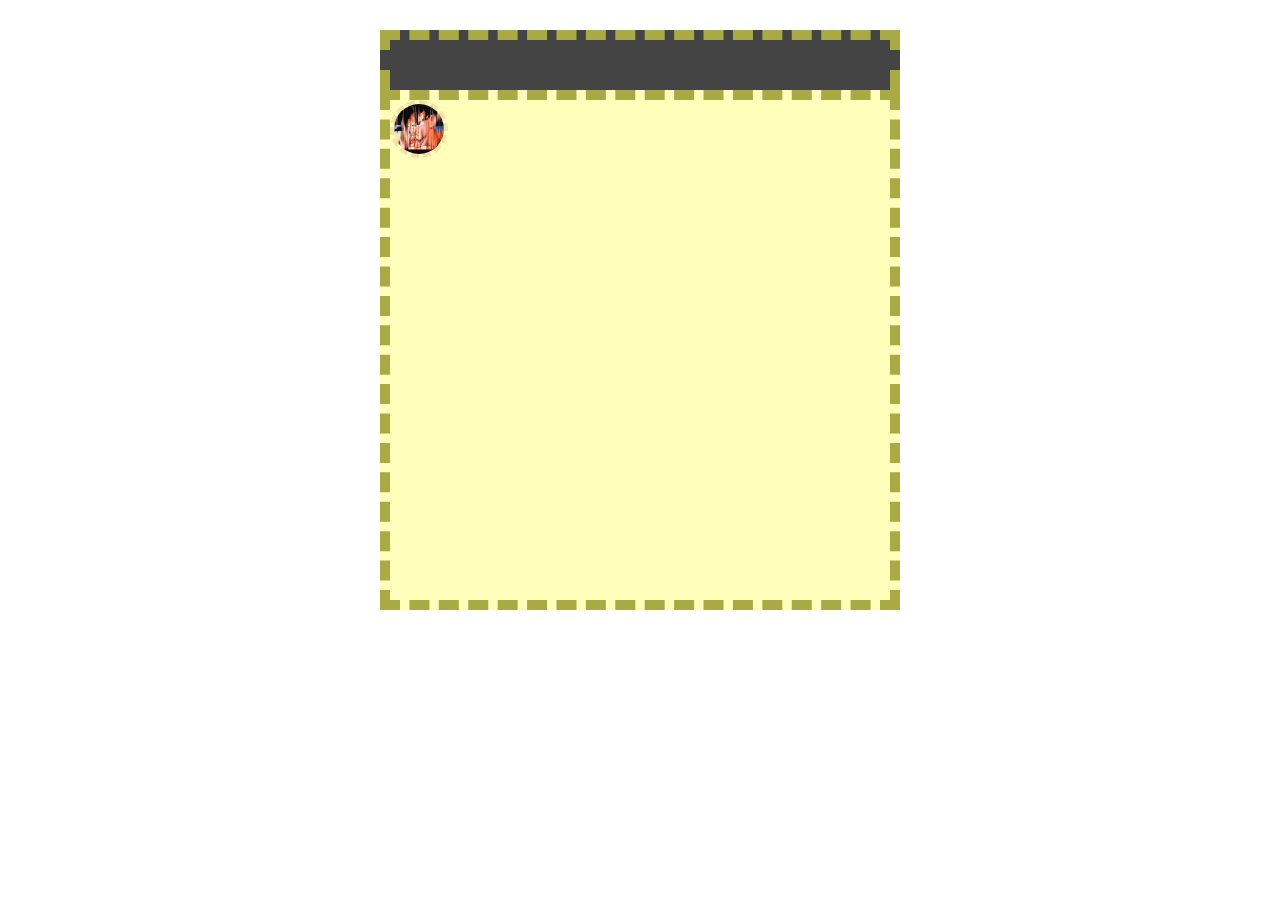
==== juego.html @ 242a937f "Prueba Juego" ====
<!DOCTYPE html>
<html>
<head>
	<title>JUEGO</title>
	<link rel="stylesheet" type="text/css" href="estilo/estilo.css">
</head>
<body>
	<div class="contenedor pointer" >
		<span id="puntos"></span>
		<span id="ned"></span>
		<span id="tiempo"></span>
	</div>
	<div class="contenedor">
		<div id="player">
			<img id="imag" src="goku2.gif">
		</div>
	</div>
	<script type="text/javascript" src="js/codigo.js"></script>
</body>
</html>
---- estilo/estilo.css ----
*{
	padding: 0px;
	margin: 0px;
	font-family: sans-serif;
}
.contenedor{
	padding: 0px;
	margin: auto;
	width: 500px;
	height: 500px;
	background: #ffb;
	border: 10px dashed #aa4;
}
#player{
	background-color: #9000;
	border: 4px dashed #b202;
	width: 50px;
	height: 50px;
	border-radius: 50px;
	position: absolute;
}
.pointer{
	background: #444;
	height: 30px;
	margin-top: 30px;
	border-bottom: 0px;
	color: #fff;
	font-size: 22px;
	text-align: center;
	padding: 10px 0px;
}
#imag{
	width: 100%;
	height: 100%;
	border-radius: 50px;
}
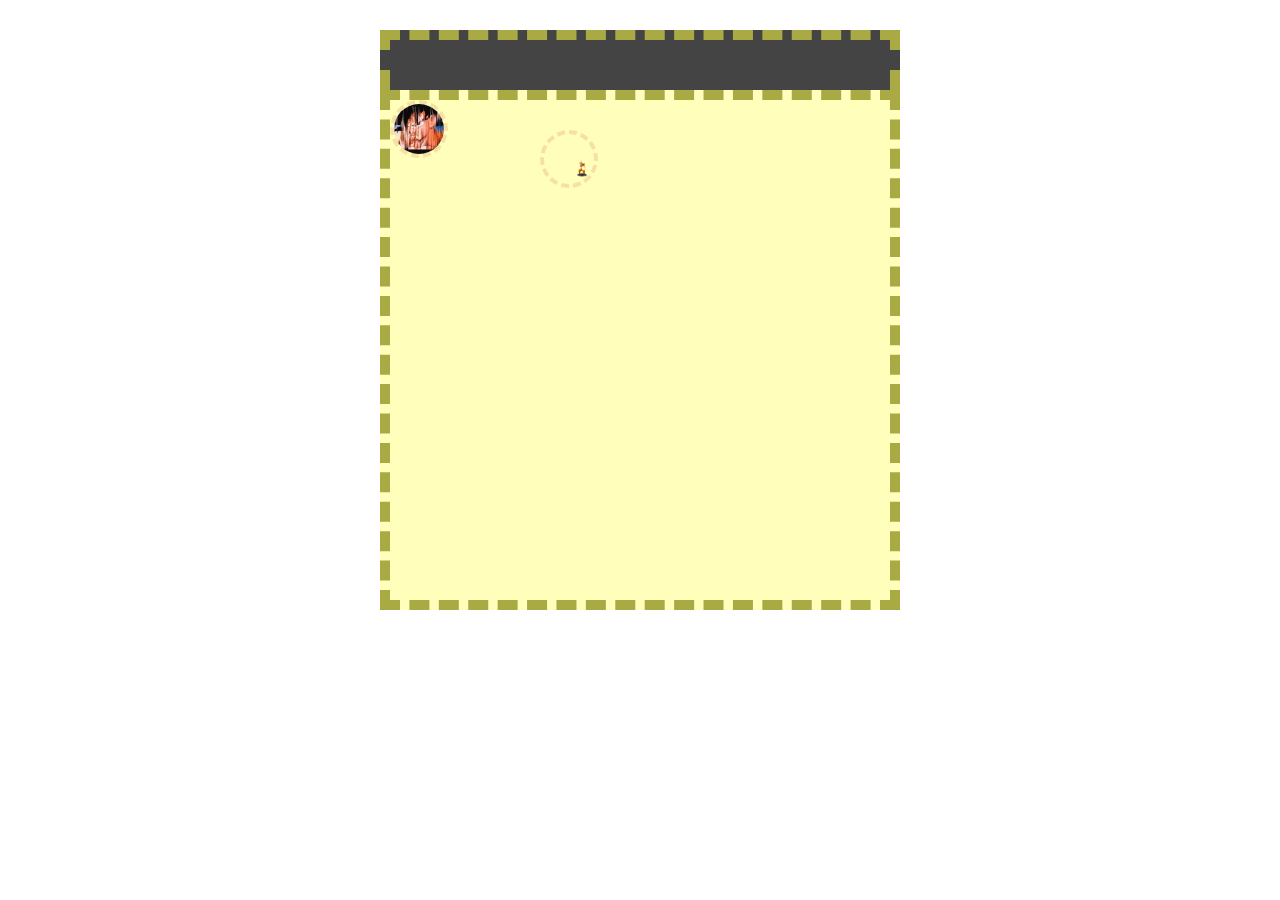
==== commit 9eff5a7d: "Cambios villano" ====
--- a/juego.html
+++ b/juego.html
@@ -12,7 +12,10 @@
 	</div>
 	<div class="contenedor">
 		<div id="player">
-			<img id="imag" src="goku2.gif">
+			<img id="imag" src="goku2.gif">			
+		</div>
+		<div id="villano">
+			<img id="imag2" src="goku1.gif">
 		</div>
 	</div>
 	<script type="text/javascript" src="js/codigo.js"></script>
--- a/estilo/estilo.css
+++ b/estilo/estilo.css
@@ -33,4 +33,18 @@
 	width: 100%;
 	height: 100%;
 	border-radius: 50px;
-}+}
+#villano{
+	background-color: #9000;
+	border: 4px dashed #b202;
+	width: 50px;
+	height: 50px;
+	border-radius: 50px;
+	position: absolute;
+
+}
+#imag2{
+	width: 100%;
+	height: 100%;
+	border-radius: 50px;
+}
